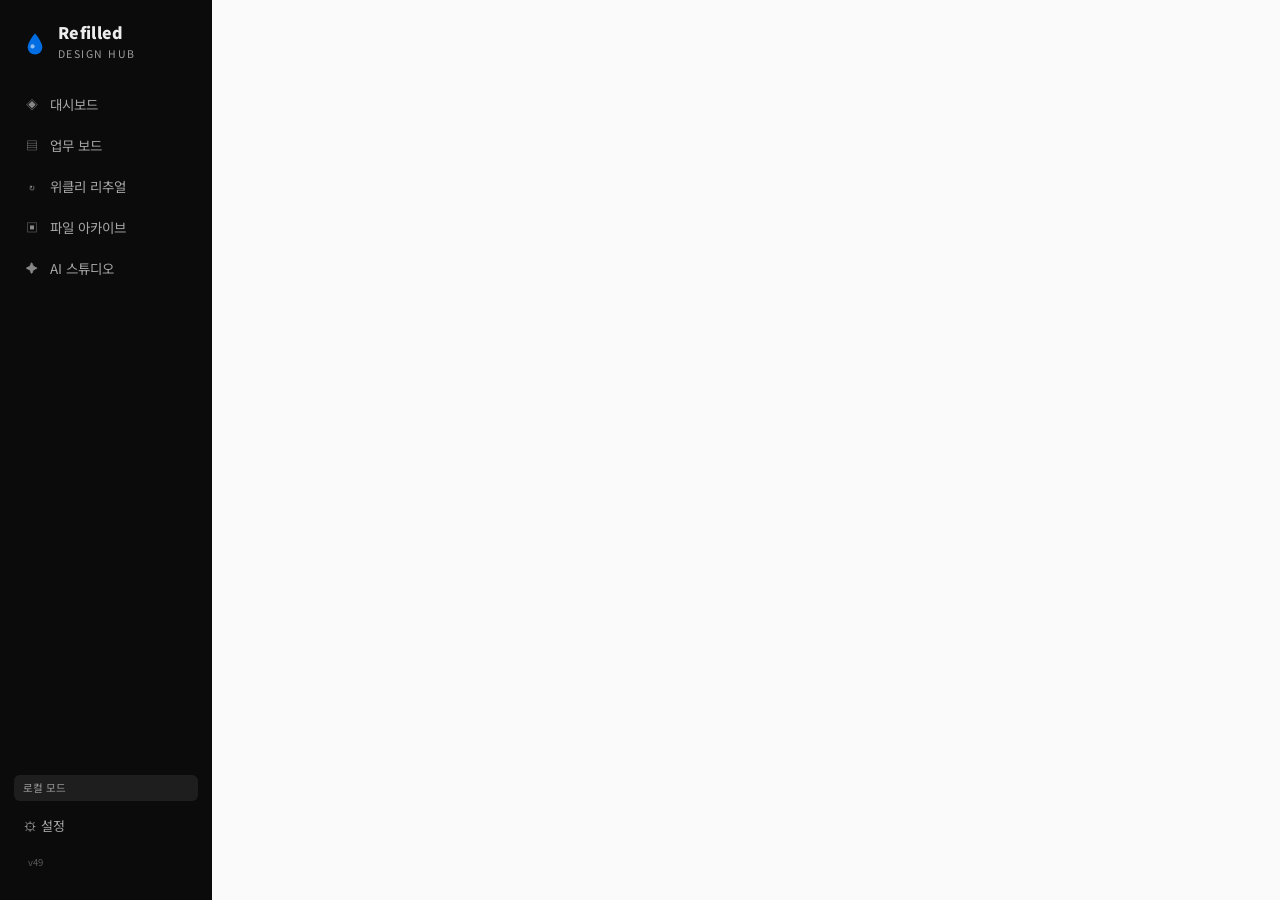
==== index.html @ 870365ca "Add files via upload" ====
<!DOCTYPE html>
<html lang="ko">
<head>
<meta charset="UTF-8">
<meta name="viewport" content="width=device-width, initial-scale=1.0">
<title>Refilled Design Hub</title>
<link rel="preconnect" href="https://fonts.googleapis.com">
<link rel="preconnect" href="https://fonts.gstatic.com" crossorigin>
<link href="https://fonts.googleapis.com/css2?family=Noto+Sans+KR:wght@400;500;700;900&display=swap" rel="stylesheet">
<link rel="stylesheet" href="css/style.css">
<link rel="icon" href="data:image/svg+xml,<svg xmlns='http://www.w3.org/2000/svg' viewBox='0 0 32 32'><path d='M16 3C16 3 7 13 7 20a9 9 0 0 0 18 0C25 13 16 3 16 3Z' fill='%23006DE2'/></svg>">
</head>
<body>
<div id="app">
  <aside id="sidebar">
    <div class="brand">
      <svg viewBox="0 0 32 32" width="26" height="26"><path d="M16 3C16 3 7 13 7 20a9 9 0 0 0 18 0C25 13 16 3 16 3Z" fill="var(--accent)"/><circle cx="13" cy="19" r="2.6" fill="#fff" opacity=".55"/></svg>
      <div>
        <strong>Refilled</strong>
        <span>Design Hub</span>
      </div>
    </div>
    <nav id="nav">
      <a href="#/dashboard" data-route="dashboard"><span class="nv-ic">◈</span>대시보드</a>
      <a href="#/tasks" data-route="tasks"><span class="nv-ic">▤</span>업무 보드</a>
      <a href="#/rituals" data-route="rituals"><span class="nv-ic">↻</span>위클리 리추얼</a>
      <a href="#/archive" data-route="archive"><span class="nv-ic">▣</span>파일 아카이브</a>
      <a href="#/studio" data-route="studio"><span class="nv-ic">✦</span>AI 스튜디오</a>
    </nav>
    <div class="sidebar-foot">
      <div id="auth-box" class="auth-box" hidden></div>
      <div id="sync-badge" class="sync-badge">로컬 모드</div>
      <a href="#/settings" data-route="settings" class="settings-link">⚙ 설정</a>
      <div class="app-ver">v49</div>
    </div>
  </aside>
  <main id="main"></main>
</div>
<div id="modal-root" hidden>
  <div class="modal-backdrop" data-close></div>
  <div class="modal" role="dialog" aria-modal="true"><div id="modal-body"></div></div>
</div>
<div id="toast-root"></div>
<script type="module" src="js/app.js"></script>
</body>
</html>
---- css/style.css ----
/* ─── Refilled Design Hub · tokens ─────────────────────────── */
:root{
  --paper:#FAFAFA; --card:#FFFFFF; --ink:#111111; --muted:#767676;
  --line:#E6E6E6; --line-soft:#F0F0F0;
  --accent:#006DE2; --accent-ink:#0052AB; --accent-soft:#E5F0FC; --mist:#9E9E9E;
  --amber:#B7791F; --amber-soft:#F6EDDC; --red:#B3402E; --red-soft:#F6E5E1;
  --blue:#3A6EA5; --blue-soft:#E6EDF5;
  --sans:'Noto Sans KR',-apple-system,sans-serif;
  --serif:var(--sans); /* 통일: 구 serif 자리는 굵기로 위계 표현 */
  --mono:var(--sans);  /* 통일: 구 mono 자리는 크기·자간·고정폭 숫자로 표현 */
  --r:10px; --shadow:0 1px 2px rgba(0,0,0,.05),0 4px 16px rgba(0,0,0,.05);
}
*{box-sizing:border-box;margin:0;padding:0}
html,body{height:100%}
body{font-family:var(--sans);background:var(--paper);color:var(--ink);font-size:14px;line-height:1.55;-webkit-font-smoothing:antialiased}
button{font-family:inherit;cursor:pointer}
input,select,textarea{font-family:inherit;font-size:13.5px;color:var(--ink)}
a{color:inherit;text-decoration:none}
:focus-visible{outline:2px solid var(--accent);outline-offset:2px;border-radius:4px}
@media (prefers-reduced-motion:reduce){*,*::before,*::after{animation:none!important;transition:none!important}}

/* ─── shell ─── */
#app{display:grid;grid-template-columns:212px 1fr;min-height:100vh}
#sidebar{background:#0B0B0B;color:#EDEDED;display:flex;flex-direction:column;position:sticky;top:0;height:100vh;padding:20px 14px}
.brand{display:flex;gap:10px;align-items:center;padding:4px 8px 22px}
.brand strong{font-family:var(--serif);font-weight:900;font-size:16px;letter-spacing:.02em;display:block;line-height:1.1}
.brand span{font-size:10.5px;color:var(--mist);letter-spacing:.14em;text-transform:uppercase}
#nav{display:flex;flex-direction:column;gap:2px}
#nav a{display:flex;align-items:center;gap:10px;padding:9px 10px;border-radius:8px;color:#A6A6A6;font-size:13.5px;transition:background .15s,color .15s}
#nav a:hover{background:rgba(255,255,255,.06);color:#fff}
#nav a.active{background:var(--accent);color:#fff}
.nv-ic{width:16px;text-align:center;opacity:.8;font-size:12px}
.sidebar-foot{margin-top:auto;display:flex;flex-direction:column;gap:8px}
.sync-badge{font-family:var(--mono);font-size:10.5px;padding:5px 9px;border-radius:6px;background:rgba(255,255,255,.08);color:var(--mist)}
.sync-badge.on{background:rgba(0,109,226,.35);color:#AFD3F9}
.sync-badge.err{background:rgba(179,64,46,.35);color:#F0C4B8}
.settings-link{font-size:13px;color:#A6A6A6;padding:7px 10px;border-radius:8px}
.settings-link:hover{background:rgba(255,255,255,.06);color:#fff}
.settings-link.active{background:var(--accent);color:#fff}
#main{padding:30px 36px 60px;max-width:1280px;width:100%}

/* ─── common ─── */
.page-head{margin-bottom:22px}
.page-head h1{font-family:var(--serif);font-size:24px;font-weight:900;letter-spacing:-.01em}
.page-head p{color:var(--muted);margin-top:3px;font-size:13px}
.eyebrow{font-family:var(--mono);font-size:10.5px;letter-spacing:.14em;text-transform:uppercase;color:var(--accent);display:block;margin-bottom:6px}
.card{background:var(--card);border:1px solid var(--line);border-radius:var(--r);box-shadow:var(--shadow)}
.card-h{display:flex;align-items:center;justify-content:space-between;padding:13px 16px;border-bottom:1px solid var(--line-soft)}
.card-h h3{font-size:13.5px;font-weight:650}
.card-h .sub{font-size:11.5px;color:var(--muted);font-weight:400}
.card-b{padding:14px 16px}
.btn{display:inline-flex;align-items:center;gap:6px;border:1px solid var(--line);background:#fff;color:var(--ink);font-size:12.5px;font-weight:550;padding:7px 13px;border-radius:8px;transition:all .15s}
.btn:hover{border-color:var(--accent);color:var(--accent)}
.btn.primary{background:var(--accent);border-color:var(--accent);color:#fff}
.btn.primary:hover{background:var(--accent-ink);color:#fff}
.btn.danger:hover{border-color:var(--red);color:var(--red)}
.btn.sm{padding:4px 9px;font-size:11.5px;border-radius:6px}
.btn:disabled{opacity:.5;cursor:default}
.field{display:flex;flex-direction:column;gap:5px;margin-bottom:12px}
.field label{font-size:11.5px;font-weight:600;color:var(--muted);letter-spacing:.02em}
.field input,.field select,.field textarea{border:1px solid var(--line);border-radius:8px;padding:8px 10px;background:#fff}
.field textarea{resize:vertical;min-height:70px;line-height:1.5}
.field input:focus,.field select:focus,.field textarea:focus{border-color:var(--accent);outline:none}
.frow{display:grid;grid-template-columns:1fr 1fr;gap:12px}
.frow3{display:grid;grid-template-columns:1fr 1fr 1fr;gap:12px}
.tag{display:inline-block;font-size:10.5px;font-weight:600;padding:2px 8px;border-radius:20px;background:var(--accent-soft);color:var(--accent-ink)}
.tag.amber{background:var(--amber-soft);color:var(--amber)}
.tag.red{background:var(--red-soft);color:var(--red)}
.tag.blue{background:var(--blue-soft);color:var(--blue)}
.tag.gray{background:#F0F0F0;color:var(--muted)}
.empty{color:var(--muted);font-size:12.5px;padding:18px 6px;text-align:center}
.mono{font-family:var(--mono);font-size:11px}
.muted{color:var(--muted)}
.grid2{display:grid;grid-template-columns:1fr 1fr;gap:16px}
.mt{margin-top:16px}

/* ─── dashboard ─── */
.dash-hero{display:flex;justify-content:space-between;align-items:flex-end;gap:20px;padding:22px 26px;border-radius:14px;background:linear-gradient(115deg,#0B0B0B 0%,#1C1C1C 62%,#0B3E71 100%);color:#F2F2F2;margin-bottom:20px;position:relative;overflow:hidden}
.dash-hero::after{content:'';position:absolute;right:-40px;top:-70px;width:260px;height:260px;border-radius:42% 58% 55% 45%/55% 42% 58% 45%;background:rgba(255,255,255,.05)}
.dash-hero .d-date{font-family:var(--serif);font-size:26px;font-weight:700;line-height:1.2}
.dash-hero .d-sub{color:var(--mist);font-size:12.5px;margin-top:4px}
.d-stats{display:flex;gap:26px;position:relative;z-index:1}
.d-stat{text-align:right}
.d-stat b{font-family:var(--serif);font-size:24px;font-weight:900;display:block;line-height:1}
.d-stat span{font-size:11px;color:var(--mist)}
.d-stat.warn b{color:#F0C48A}
.dash-cols{display:grid;grid-template-columns:1fr 1fr 1.1fr;gap:16px;margin-bottom:20px}
.tk-row{display:flex;gap:9px;padding:9px 0;border-bottom:1px solid var(--line-soft);align-items:flex-start}
.tk-row:last-child{border-bottom:none}
.tk-dot{width:9px;height:11px;border-radius:45% 55% 55% 45%/38% 38% 62% 62%;margin-top:5px;flex-shrink:0;background:var(--mist)}
.tk-dot.doing{background:var(--accent)}
.tk-dot.confirm{background:var(--amber)}
.tk-dot.req{background:var(--blue)}
.tk-dot.done{background:#D4D4D4}
.tk-main{flex:1;min-width:0}
.tk-title{font-size:13px;font-weight:550;line-height:1.35}
.tk-meta{font-size:11px;color:var(--muted);margin-top:1px;display:flex;gap:7px;flex-wrap:wrap}
.sched-day{padding:8px 0;border-bottom:1px solid var(--line-soft)}
.sched-day:last-child{border-bottom:none}
.sched-day .sd-label{font-family:var(--mono);font-size:10.5px;color:var(--accent);letter-spacing:.06em;margin-bottom:4px}
.gantt{overflow-x:auto}
.g-row{display:grid;grid-template-columns:150px 1fr;gap:10px;align-items:center;padding:7px 0;border-bottom:1px solid var(--line-soft)}
.g-row:last-child{border-bottom:none}
.g-name{font-size:12.5px;font-weight:550;white-space:nowrap;overflow:hidden;text-overflow:ellipsis}
.g-name span{display:block;font-size:10.5px;color:var(--muted);font-weight:400}
.g-track{position:relative;height:22px;background:var(--line-soft);border-radius:6px}
.g-bar{position:absolute;top:3px;bottom:3px;border-radius:5px;background:var(--accent);opacity:.85;min-width:6px}
.g-today{position:absolute;top:-4px;bottom:-4px;width:2px;background:var(--amber);z-index:2}
.g-scale{display:grid;grid-template-columns:150px 1fr;gap:10px;margin-bottom:4px}
.g-scale-track{position:relative;height:16px;font-family:var(--mono);font-size:9.5px;color:var(--muted)}
.g-scale-track span{position:absolute;transform:translateX(-50%)}
.assign-grid{display:grid;grid-template-columns:repeat(auto-fit,minmax(200px,1fr));gap:12px}
.assign-col{background:var(--card);border:1px solid var(--line);border-radius:var(--r);padding:12px 14px}
.assign-col h4{font-size:12.5px;display:flex;justify-content:space-between;align-items:center;padding-bottom:8px;border-bottom:1px solid var(--line-soft);margin-bottom:4px}
.assign-col h4 .cnt{font-family:var(--mono);font-size:10.5px;color:var(--muted);font-weight:400}

/* ─── kanban ─── */
.board-bar{display:flex;gap:10px;align-items:center;margin-bottom:16px;flex-wrap:wrap}
.board-bar select{border:1px solid var(--line);border-radius:8px;padding:6px 9px;background:#fff;font-size:12.5px}
.kanban{display:grid;grid-template-columns:repeat(5,1fr);gap:12px;align-items:start}
.kb-col{background:#F0F0F0;border-radius:12px;padding:10px}
.kb-col-h{display:flex;justify-content:space-between;align-items:center;padding:2px 6px 10px;font-size:12px;font-weight:650}
.kb-col-h .cnt{font-family:var(--mono);font-size:10.5px;color:var(--muted);font-weight:400}
.kb-card{background:#fff;border:1px solid var(--line);border-radius:9px;padding:10px 11px;margin-bottom:8px;cursor:pointer;transition:box-shadow .15s,transform .15s}
.kb-card:hover{box-shadow:var(--shadow);transform:translateY(-1px)}
.kb-card .t{font-size:12.5px;font-weight:550;line-height:1.35}
.kb-card .m{display:flex;gap:6px;flex-wrap:wrap;margin-top:7px;align-items:center}
.kb-card .due{font-family:var(--mono);font-size:10px;color:var(--muted)}
.kb-card .due.over{color:var(--red);font-weight:600}
.kb-card .mv{display:flex;gap:4px;margin-top:8px}
.kb-card .mv button{border:1px solid var(--line);background:#fff;border-radius:5px;font-size:10px;padding:2px 6px;color:var(--muted)}
.kb-card .mv button:hover{border-color:var(--accent);color:var(--accent)}

/* ─── rituals ─── */
.tabs{display:flex;gap:4px;border-bottom:1px solid var(--line);margin-bottom:18px}
.tabs button{border:none;background:none;padding:9px 14px;font-size:13px;font-weight:550;color:var(--muted);border-bottom:2px solid transparent;margin-bottom:-1px}
.tabs button.active{color:var(--accent-ink);border-bottom-color:var(--accent)}
.doc-list{display:flex;flex-direction:column;gap:8px}
.doc-item{display:flex;justify-content:space-between;align-items:center;background:#fff;border:1px solid var(--line);border-radius:9px;padding:11px 14px;cursor:pointer;transition:border-color .15s}
.doc-item:hover{border-color:var(--accent)}
.doc-item .dt{font-size:13px;font-weight:550}
.doc-item .dm{font-size:11px;color:var(--muted);margin-top:1px}
.goal-row{display:flex;gap:10px;align-items:flex-start;padding:9px 0;border-bottom:1px solid var(--line-soft)}
.goal-row:last-child{border:none}
.goal-row input[type=checkbox]{margin-top:3px;accent-color:var(--accent);width:15px;height:15px}
.goal-row .gt{font-size:13px;flex:1}
.goal-row .gt.done{text-decoration:line-through;color:var(--muted)}
.progress{height:7px;background:var(--line-soft);border-radius:20px;overflow:hidden}
.progress i{display:block;height:100%;background:var(--accent);border-radius:20px;transition:width .3s}

/* ─── archive ─── */
.arc-table{width:100%;border-collapse:collapse}
.arc-table th{text-align:left;font-size:10.5px;font-family:var(--mono);letter-spacing:.08em;text-transform:uppercase;color:var(--muted);padding:8px 10px;border-bottom:1px solid var(--line);font-weight:500}
.arc-table td{padding:10px;border-bottom:1px solid var(--line-soft);font-size:12.5px;vertical-align:top}
.arc-table tr:hover td{background:#FAFAFA}
.arc-table a.flink{color:var(--accent);font-weight:550;word-break:break-all}
.arc-table a.flink:hover{text-decoration:underline}

/* ─── studio ─── */
.chips{display:flex;gap:6px;flex-wrap:wrap}
.chip{border:1px solid var(--line);background:#fff;border-radius:20px;padding:4px 11px;font-size:11.5px;color:var(--muted)}
.chip.on{background:var(--accent);border-color:var(--accent);color:#fff}
.output-box{background:#111111;color:#E5E5E5;border-radius:10px;padding:16px 18px;font-family:var(--mono);font-size:12px;line-height:1.7;white-space:pre-wrap;word-break:break-word;position:relative;min-height:60px}
.output-box .copy-btn{position:absolute;top:10px;right:10px;background:rgba(255,255,255,.1);border:none;color:#CFCFCF;border-radius:6px;padding:4px 10px;font-size:10.5px}
.output-box .copy-btn:hover{background:rgba(255,255,255,.2)}
.mail-out{background:#fff;border:1px solid var(--line);border-radius:10px;padding:18px 20px;font-size:13px;line-height:1.7;white-space:pre-wrap;position:relative}
.ai-note{font-size:11px;color:var(--muted);background:var(--accent-soft);border-radius:8px;padding:8px 12px;margin-top:10px}
.spin{display:inline-block;width:13px;height:13px;border:2px solid rgba(255,255,255,.35);border-top-color:#fff;border-radius:50%;animation:sp .7s linear infinite;vertical-align:-2px}
.btn:not(.primary) .spin{border-color:var(--line);border-top-color:var(--accent)}
@keyframes sp{to{transform:rotate(360deg)}}
.trend-item{border:1px solid var(--line);border-radius:10px;background:#fff;padding:14px 16px;margin-bottom:10px}
.trend-item h4{font-size:13.5px;margin-bottom:4px}
.trend-body{font-size:12.5px;line-height:1.65;white-space:pre-wrap;color:#333333}

/* ─── finder ─── */
.find-hit{display:flex;justify-content:space-between;gap:10px;padding:9px 12px;border-bottom:1px solid var(--line-soft);align-items:center}
.find-hit:last-child{border:none}
.find-hit .fp{font-family:var(--mono);font-size:11.5px;word-break:break-all}
.find-hit .fp b{color:var(--accent);font-weight:600}
.find-hit .fm{font-size:10.5px;color:var(--muted);white-space:nowrap}
.search-big{display:flex;gap:8px}
.search-big input{flex:1;border:1px solid var(--line);border-radius:10px;padding:11px 14px;font-size:14px}
.search-big input:focus{border-color:var(--accent);outline:none}

/* ─── modal / toast ─── */
#modal-root{position:fixed;inset:0;z-index:50;display:flex;align-items:center;justify-content:center}
#modal-root[hidden]{display:none}
.modal-backdrop{position:absolute;inset:0;background:rgba(15,24,20,.45)}
.modal{position:relative;background:#fff;border-radius:14px;box-shadow:0 20px 60px rgba(0,0,0,.25);width:min(560px,92vw);max-height:86vh;overflow-y:auto;padding:24px 26px;animation:pop .18s ease}
@keyframes pop{from{transform:translateY(8px);opacity:0}to{transform:none;opacity:1}}
.modal h2{font-family:var(--serif);font-size:18px;font-weight:700;margin-bottom:16px}
#toast-root{position:fixed;bottom:22px;left:50%;transform:translateX(-50%);z-index:60;display:flex;flex-direction:column;gap:8px}
.toast{background:var(--ink);color:#fff;padding:10px 18px;border-radius:10px;font-size:12.5px;box-shadow:var(--shadow);animation:pop .2s ease}
.toast.err{background:var(--red)}

@media(max-width:1080px){
  .kanban{grid-template-columns:repeat(2,1fr)}
  .dash-cols{grid-template-columns:1fr}
  .grid2,.frow,.frow3{grid-template-columns:1fr}
}
@media(max-width:760px){
  #app{grid-template-columns:1fr}
  #sidebar{position:static;height:auto;flex-direction:row;align-items:center;gap:8px;overflow-x:auto;padding:12px}
  #nav{flex-direction:row}
  .brand{padding:0 8px}
  .brand span{display:none}
  .sidebar-foot{margin:0;flex-direction:row}
  #main{padding:20px 16px 60px}
  .dash-hero{flex-direction:column;align-items:flex-start}
}

/* Noto Sans 통일 보정: 구 mono 요소는 고정폭 숫자·자간으로 위계 표현 */
.mono,.sync-badge,.eyebrow,.kb-card .due,.sched-day .sd-label,.g-scale-track,.arc-table th,.assign-col h4 .cnt,.kb-col-h .cnt{font-variant-numeric:tabular-nums}
.eyebrow{font-weight:700}
.mono{font-weight:500}
.arc-table th{font-weight:700}

/* ── 업무 보드 개편: 구분 칩 / 담당자 복수 선택 / 완료 아카이브 / 첨부 ── */
.kanban.k3{grid-template-columns:repeat(3,1fr)}
.kind-chips{display:flex;gap:4px}
.kb-card .pri{margin-right:4px;font-size:11px;color:var(--red);font-weight:700}
.chk-group{display:flex;flex-wrap:wrap;gap:6px}
.chk{display:inline-flex;align-items:center;gap:6px;border:1px solid var(--line);border-radius:20px;padding:5px 12px 5px 9px;font-size:12.5px;cursor:pointer;user-select:none;background:#fff}
.chk:has(input:checked){background:var(--accent);border-color:var(--accent);color:#fff}
.chk input{accent-color:#fff;margin:0}
.done-sec{margin-top:22px;border:1px solid var(--line);border-radius:12px;background:#fff}
.done-sec summary{cursor:pointer;padding:13px 16px;font-size:13.5px;font-weight:700;display:flex;align-items:center;gap:10px;list-style:none}
.done-sec summary::-webkit-details-marker{display:none}
.done-sec summary::before{content:'▸';color:var(--muted);transition:transform .15s}
.done-sec[open] summary::before{transform:rotate(90deg)}
.done-sec summary .cnt{font-size:11px;color:var(--muted);font-weight:500;font-variant-numeric:tabular-nums}
.done-sec summary .hint{margin-left:auto;font-size:11px;color:var(--muted);font-weight:400}
.done-bar{display:flex;gap:8px;padding:0 16px 12px}
.done-bar input,.done-bar select{border:1px solid var(--line);border-radius:8px;padding:7px 10px;font-size:12.5px;background:#fff}
.done-bar input{flex:1}
.done-table{margin:0 16px 16px;width:calc(100% - 32px)}
.done-table tbody tr{cursor:pointer}
.att-item{display:flex;justify-content:space-between;align-items:center;border:1px solid var(--line);border-radius:8px;padding:6px 10px;margin-bottom:5px;font-size:12.5px;background:#fff}
.att-item a{color:var(--accent);word-break:break-all}
.att-item a:hover{text-decoration:underline}
.att-del{border:none;background:none;color:var(--muted);font-size:12px;padding:2px 4px}
.att-del:hover{color:var(--red)}
@media (max-width:1080px){.kanban.k3{grid-template-columns:1fr}}

/* ── 서브탭 & 프로젝트 타임라인 ── */
.subtabs{display:flex;gap:2px;border-bottom:1px solid var(--line);margin-bottom:16px}
.subtabs a{padding:8px 14px;font-size:13px;color:var(--muted);border-bottom:2px solid transparent;margin-bottom:-1px;font-weight:500}
.subtabs a:hover{color:var(--ink)}
.subtabs a.on{color:var(--ink);border-bottom-color:var(--ink);font-weight:700}
.tl-scale{grid-template-columns:240px 1fr}
.tl-proj{border-bottom:1px solid var(--line-soft);padding:2px 0}
.tl-proj:last-child{border-bottom:none}
.tl-prow,.tl-task{display:grid;grid-template-columns:240px 1fr;gap:10px;align-items:center;padding:6px 0}
.tl-pname,.tl-tname{display:flex;align-items:center;gap:7px;min-width:0;font-size:12.5px}
.tl-pname{display:grid;grid-template-columns:auto 1fr auto;column-gap:7px;align-items:center}
.tl-pname .pn{grid-column:2;grid-row:1}
.tl-pname .pm{grid-column:2;grid-row:2;white-space:nowrap;overflow:hidden;text-overflow:ellipsis}
.tl-pname .tl-x{grid-column:3;grid-row:1/3}
.tl-pname .pn{font-weight:700;white-space:nowrap;overflow:hidden;text-overflow:ellipsis}
.tl-pname .pm{font-size:10.5px;color:var(--muted);white-space:nowrap;font-variant-numeric:tabular-nums}
.tl-toggle{border:none;background:none;color:var(--muted);font-size:12px;padding:2px;transition:transform .15s;flex-shrink:0}
.tl-toggle.open{transform:rotate(90deg)}
.tl-x{border:none;background:none;color:transparent;font-size:11px;padding:2px 4px;margin-left:auto;flex-shrink:0}
.tl-prow:hover .tl-x,.tl-task:hover .tl-x{color:var(--muted)}
.tl-x:hover{color:var(--red)!important}
.tl-task .tl-tname{padding-left:24px}
.tl-tname .tt{white-space:nowrap;overflow:hidden;text-overflow:ellipsis;cursor:pointer}
.tl-tname .tt:hover{text-decoration:underline}
.tl-tname .ta{font-size:10.5px;color:var(--muted);white-space:nowrap}
.tl-tname .tk-dot{margin-top:0}
.tl-ptrack{overflow:hidden}
.tl-ptrack .g-today{top:0;bottom:0}
.tl-ttrack{height:18px;background:none;overflow:hidden}
.tl-ttrack .g-today{top:0;bottom:0}
.tl-nodue{font-size:10px;color:var(--muted);line-height:18px;padding-left:4px}
.tl-bar{cursor:grab;opacity:.9}
.tl-bar.dragging,.g-due.dragging{opacity:1;box-shadow:0 2px 8px rgba(0,0,0,.25);cursor:grabbing}
.g-h{position:absolute;top:0;bottom:0;width:9px;cursor:ew-resize;z-index:2}
.g-hl{left:0;border-radius:5px 0 0 5px}
.g-hr{right:0;border-radius:0 5px 5px 0}
.tl-bar:hover .g-h{background:rgba(255,255,255,.35)}
.g-due{position:absolute;top:2px;width:14px;height:14px;border-radius:4px;background:var(--accent);cursor:grab;z-index:2;touch-action:none}
/* ── v30 타임라인 가독성 ── */
.g-wknd{position:absolute;top:0;bottom:0;background:rgba(125,125,125,.08);z-index:0;pointer-events:none}
.g-month{position:absolute;top:-3px;bottom:-3px;width:1px;background:var(--line);z-index:1;pointer-events:none}
.g-past{position:absolute;left:0;top:0;bottom:0;background:rgba(125,125,125,.09);z-index:0;pointer-events:none;border-radius:6px 0 0 6px}
.g-today-lb{background:var(--amber);color:#1c1917;font-weight:700;font-size:9px;padding:1px 5px;border-radius:99px;transform:translateX(-50%);z-index:3}
.tl-dd{font-family:var(--mono);font-size:9.5px;font-weight:700;padding:0 5px;border-radius:99px;background:var(--line-soft);color:var(--ink)}
.tl-dd.warn{background:rgba(183,121,31,.18);color:var(--amber)}
.tl-dd.over{background:rgba(192,57,43,.16);color:var(--red)}
.tl-bar.clip-l{border-top-left-radius:0;border-bottom-left-radius:0}
.tl-bar.clip-r{border-top-right-radius:0;border-bottom-right-radius:0}
.tl-bar.clip-l::before{content:'';position:absolute;left:0;top:0;bottom:0;width:7px;background:linear-gradient(90deg,rgba(255,255,255,.5),transparent);pointer-events:none}
.tl-bar.clip-r::after{content:'';position:absolute;right:0;top:0;bottom:0;width:7px;background:linear-gradient(270deg,rgba(255,255,255,.5),transparent);pointer-events:none}
.tl-bar,.g-due{z-index:1}
/* ── v31 일 단위 그리드 타임라인 ── */
.t2-scroll{overflow-x:auto;overflow-y:hidden;-webkit-overflow-scrolling:touch}
.t2-inner{position:relative}
.t2-row{display:flex;align-items:stretch}
.t2-lab{width:264px;min-width:264px;position:sticky;left:0;z-index:5;background:var(--card);border-right:1px solid var(--line);border-bottom:1px solid var(--line-soft);padding:9px 8px 9px 10px;display:flex;align-items:flex-start;gap:6px;box-shadow:6px 0 10px -8px rgba(0,0,0,.15)}
.t2-lab-main{min-width:0;flex:1;display:flex;flex-direction:column;gap:3px}
.pn2{font-weight:700;font-size:12.5px;line-height:1.32;display:-webkit-box;-webkit-line-clamp:2;-webkit-box-orient:vertical;overflow:hidden;word-break:keep-all}
.t2-meta{font-size:10.5px;color:var(--muted);font-variant-numeric:tabular-nums;line-height:1.45;word-break:keep-all}
.t2-lab .tt{font-size:12px;line-height:1.32;cursor:pointer;display:-webkit-box;-webkit-line-clamp:2;-webkit-box-orient:vertical;overflow:hidden;word-break:keep-all}
.t2-lab .tt:hover{text-decoration:underline}
.t2-lab .tk-dot{margin-top:3px;flex-shrink:0}
.t2-lab .tl-toggle{margin-top:1px}
.t2-canvas{position:relative;height:58px;flex:none;border-bottom:1px solid var(--line-soft);background-repeat:repeat}
.t2-taskrow .t2-canvas,.t2-addrow .t2-canvas{height:42px}
.t2-taskrow .t2-lab{padding-left:26px;background:var(--paper)}
.t2-addrow .t2-lab{background:var(--paper);align-items:center}
.t2-canvas .tl-bar{position:absolute;top:50%;transform:translateY(-50%);height:22px;border-radius:6px}
.t2-canvas .g-due{position:absolute;top:50%;transform:translateY(-50%)}
.t2-canvas .g-due-lb{position:absolute;top:50%;transform:translateY(-50%);font-size:9.5px;color:var(--muted);font-variant-numeric:tabular-nums;white-space:nowrap}
.t2-canvas .tl-nodue{position:absolute;left:10px;top:50%;transform:translateY(-50%)}
.t2-barlb{position:sticky;left:274px;align-self:center;font-size:10px;font-weight:700;color:#fff;white-space:nowrap;pointer-events:none;text-shadow:0 1px 2px rgba(0,0,0,.3);font-variant-numeric:tabular-nums;padding:0 9px}
.t2-canvas .tl-bar{display:flex;align-items:center}
.t2-head .t2-canvas{height:54px;border-bottom:1px solid var(--line);background:var(--card)}
.t2-head .t2-lab{z-index:7;box-shadow:none}
.t2-m{position:absolute;top:5px;height:17px;line-height:17px;font-size:10.5px;font-weight:800;color:var(--ink);padding-left:9px;border-left:1px solid var(--line);letter-spacing:.02em}
.t2-days{position:absolute;top:26px;left:0;height:26px}
.t2-d{position:absolute;top:1px;height:23px;display:flex;align-items:center;justify-content:center;font-size:10.5px;color:var(--muted);font-variant-numeric:tabular-nums}
.t2-d.sat{color:var(--blue)}
.t2-d.sun{color:var(--red)}
.t2-d.today{background:var(--amber);color:#fff;border-radius:6px;font-weight:800;font-size:9px}
.t2-todaycol{position:absolute;top:0;bottom:0;background:rgba(183,121,31,.09);pointer-events:none;z-index:0}
.t2-todayline{position:absolute;top:0;bottom:0;width:2px;background:var(--amber);pointer-events:none;z-index:1}
.t2-mline{position:absolute;top:0;bottom:0;width:1px;background:var(--line);pointer-events:none;z-index:0}
@media (max-width:640px){.t2-lab{width:190px;min-width:190px}.t2-barlb{left:200px}}
/* ── 전체 일정 조정 팝업 ── */
.pn2-click{cursor:pointer}
.pn2-click:hover{text-decoration:underline;color:var(--accent)}
.pf-shift{display:flex;align-items:center;gap:6px}
.pf-shift-sum{font-family:var(--mono);font-size:12px;font-weight:800;min-width:52px;text-align:center;color:var(--muted);font-variant-numeric:tabular-nums}
.pf-shift-sum.on{color:var(--amber)}
.pf-bar{position:absolute;top:8px;height:20px;border-radius:6px;cursor:grab;touch-action:none;opacity:.9}
.pf-bar:active{cursor:grabbing}
.pf-today{position:absolute;top:-4px;bottom:-4px;width:2px;background:var(--amber);z-index:1;pointer-events:none}
.pf-item{display:flex;align-items:center;gap:8px;padding:5px 2px;border-bottom:1px solid var(--line-soft)}
.pf-item:last-child{border-bottom:none}
.pf-it-title{flex:1;min-width:0;font-size:12px;line-height:1.3;display:-webkit-box;-webkit-line-clamp:2;-webkit-box-orient:vertical;overflow:hidden;word-break:keep-all}
.pf-it-dd{font-family:var(--mono);font-size:10px;color:var(--muted);font-variant-numeric:tabular-nums;flex-shrink:0}
.pf-item .pf-it-due{width:140px;flex-shrink:0}
/* ── 가중목 (4DX 위그 세션) ── */
.wig-banner{background:linear-gradient(135deg,rgba(183,121,31,.10),rgba(183,121,31,.04));border:1px solid rgba(183,121,31,.28);border-radius:12px;padding:14px 16px;margin-bottom:16px}
.wig-goal{font-size:13.5px;line-height:1.5;margin-bottom:8px}
.wig-lags{display:flex;flex-direction:column;gap:3px;font-size:11.5px;color:var(--muted)}
.wig-sec{margin-bottom:16px}
.wig-cmt{display:flex;gap:10px;align-items:flex-start;padding:9px 2px;border-bottom:1px solid var(--line-soft)}
.wig-cmt:last-child{border-bottom:none}
.wig-cmt input[type=checkbox]{width:17px;height:17px;margin-top:2px;flex-shrink:0;accent-color:var(--green,#0F7B5F)}
.wig-cmt-b{flex:1;min-width:0}
.wig-cmt-t{font-size:12.5px;line-height:1.45;word-break:keep-all}
.wig-cmt.ok .wig-cmt-t{color:var(--muted);text-decoration:line-through}
.wig-cmt-c{font-size:11px;color:var(--muted);margin-top:2px}
.wig-reason{margin-top:6px;width:100%;max-width:420px;font-size:11.5px;padding:5px 8px;border:1px solid var(--line);border-radius:7px}
.wig-lead{display:flex;align-items:center;gap:14px;padding:9px 2px;border-bottom:1px solid var(--line-soft);flex-wrap:wrap}
.wig-lead:last-of-type{border-bottom:none}
.wig-lead-l{flex:1;min-width:180px;display:flex;flex-direction:column;gap:2px;font-size:12.5px}
.wig-lead-l .muted{font-size:10.5px}
.wig-step{display:flex;align-items:center;gap:7px}
.wig-step b{min-width:20px;text-align:center;font-variant-numeric:tabular-nums}
.wig-lead-r{display:flex;align-items:center;gap:8px;font-size:11.5px;font-variant-numeric:tabular-nums}
.wig-lag{display:grid;grid-template-columns:1fr 96px 96px 150px;gap:8px;align-items:center;padding:7px 2px;border-bottom:1px solid var(--line-soft);font-size:12px}
.wig-lag:last-of-type{border-bottom:none}
.wig-lag-l{word-break:keep-all;line-height:1.4}
.wig-lag-in,.wig-lag-note{font-size:11.5px;padding:6px 8px;border:1px solid var(--line);border-radius:7px;font-variant-numeric:tabular-nums}
.wig-new{display:grid;grid-template-columns:88px 1.5fr 1.2fr 150px 32px;gap:6px;margin-bottom:7px;align-items:center}
.wig-new input,.wig-new select{font-size:11.5px;padding:7px 8px;border:1px solid var(--line);border-radius:7px}
@media (max-width:760px){.wig-lag{grid-template-columns:1fr 1fr}.wig-lag-l{grid-column:1/-1}.wig-lag-note{grid-column:1/-1}.wig-new{grid-template-columns:1fr 1fr;row-gap:6px}}
.g-due:hover{transform:scale(1.15)}
.tl-bar{touch-action:none}
.tl-addrow .tl-tname{padding-left:24px;gap:10px}
@media (max-width:760px){.tl-prow,.tl-task,.tl-scale{grid-template-columns:150px 1fr}}

/* ── 타임라인 정확한 일자 표기 + 템플릿 모달 ── */
.tl-tname .td{font-weight:700;color:var(--ink);font-variant-numeric:tabular-nums;margin-right:2px}
.tl-tname .td.over{color:var(--red)}
.g-due-lb{position:absolute;top:2px;font-size:9.5px;color:var(--muted);line-height:14px;white-space:nowrap;font-variant-numeric:tabular-nums;pointer-events:none}
.tl-ptrack,.tl-ttrack{background-image:repeating-linear-gradient(to right,transparent,transparent calc(100%/6 - 1px),var(--line) calc(100%/6 - 1px),var(--line) calc(100%/6))}
.tl-ptrack{background-color:var(--line-soft)}
.tpl-step{display:flex;align-items:center;gap:8px;border:1px solid var(--line);border-radius:8px;padding:7px 11px;margin-bottom:5px;font-size:12.5px;cursor:pointer;background:#fff}
.tpl-step:has(input:checked){border-color:var(--accent);background:var(--accent-soft)}
.tpl-step input{accent-color:var(--accent);margin:0}
.tpl-step span{flex:1}
.tpl-step b{font-size:10.5px;color:var(--muted);font-weight:600;font-variant-numeric:tabular-nums}
#np-dur{width:80px}

/* ── 프로젝트 추가: 편집형 단계 + 미니 간트 미리보기 ── */
.tpl-edit{gap:6px;padding:5px 8px}
.tpl-edit.off{opacity:.45}
.tpl-edit .st-name{flex:1;border:1px solid transparent;border-radius:6px;padding:4px 7px;font-size:12.5px;background:transparent;min-width:0}
.tpl-edit .st-name:hover,.tpl-edit .st-name:focus{border-color:var(--line);background:#fff}
.tpl-edit .st-d{font-size:11px;color:var(--muted);font-weight:600}
.tpl-edit .st-off{width:52px;border:1px solid var(--line);border-radius:6px;padding:4px 6px;font-size:12px;text-align:center;font-variant-numeric:tabular-nums}
.tpl-edit .st-del{border:none;background:none;color:var(--muted);font-size:11px;padding:2px 4px;flex-shrink:0}
.tpl-edit .st-del:hover{color:var(--red)}
.np-preview{margin:6px 0 14px}
.np-track{position:relative;height:36px;background:var(--line-soft);border-radius:8px;margin:16px 8px 22px}
.np-tick{position:absolute;top:42px;font-size:9.5px;color:var(--muted);transform:translateX(-50%);font-variant-numeric:tabular-nums;white-space:nowrap}
.np-dot{position:absolute;z-index:3;top:11px;width:14px;height:14px;border-radius:50%;background:var(--accent);cursor:grab;touch-action:none;box-shadow:0 1px 3px rgba(0,0,0,.25)}
.np-dot:hover{transform:scale(1.2)}
.np-dot:active{cursor:grabbing}
.np-dot-lb{position:absolute;font-size:9px;color:var(--muted);transform:translateX(2px);font-variant-numeric:tabular-nums;pointer-events:none}
.g-link{cursor:pointer;border-radius:8px}.g-link:hover{background:var(--line-soft)}
/* ── 요청 가드레일 ── */
.guard-box{border:1px solid var(--red);background:var(--red-soft);border-radius:10px;padding:12px 14px;font-size:12.5px;line-height:1.65;margin-bottom:14px;color:var(--ink)}
.guard-box b{color:var(--red)}
.guard-box.hard b:first-child{display:block;margin-bottom:4px;font-size:13px}
.guard-actions{margin-top:8px}
.due-load{display:inline-block;font-size:11px;color:var(--muted);margin-top:4px;font-variant-numeric:tabular-nums}
.due-load.warn{color:var(--red);font-weight:600}
.due-load b{font-weight:700}

.app-ver{font-size:9.5px;color:#5A5A5A;padding:4px 14px 10px;font-variant-numeric:tabular-nums}
/* 첨부 다운로드 버튼 */
.att-btns{display:flex;gap:4px;align-items:center;flex-shrink:0}
.att-dl{border:1px solid var(--line);background:#fff;border-radius:6px;color:var(--muted);font-size:10.5px;padding:3px 8px;cursor:pointer;white-space:nowrap}
.att-dl:hover{color:var(--accent);border-color:var(--accent)}
/* ── 디자인 펄스 아카이브 뷰어 ── */
.pulse-view{font-size:12.5px;line-height:1.65;max-height:56vh;overflow-y:auto;padding:4px 2px;word-break:keep-all}
.pulse-view h4{font-size:12.5px;font-weight:800;margin:16px 0 6px;padding-bottom:4px;border-bottom:1px solid var(--line)}
.pulse-view h4:first-child{margin-top:0}
.pulse-view ul{margin:4px 0 8px;padding-left:18px}
.pulse-view li{margin:3px 0}
.pulse-view p{margin:5px 0}
.pulse-view blockquote{margin:8px 0;padding:8px 12px;background:rgba(183,121,31,.08);border-left:3px solid var(--amber);border-radius:0 8px 8px 0;font-size:12px}
.pulse-view a{color:var(--accent);word-break:break-all}
/* ── 위계 개편: D-day 최우선 ── */
.kb-card .due-big{font-family:var(--mono);font-weight:800;font-size:11.5px;color:var(--ink);font-variant-numeric:tabular-nums;display:inline-flex;align-items:center;gap:2px}
.kb-card .due-big i{font-style:normal;font-weight:500;font-size:10px;color:var(--muted)}
.kb-card .due-big.warn{color:var(--amber)}
.kb-card .due-big.over{color:var(--red)}
.kb-card .due-big.none{font-weight:500;color:var(--muted);font-size:10.5px}
.kb-card .assg{font-size:10.5px;font-weight:600}
.kb-card .reqr{font-size:10px;color:var(--muted)}
.kb-card .pj-line{display:flex;align-items:center;gap:5px;font-size:10.5px;color:var(--muted);margin-top:5px}
.kb-card .pj-line i{width:7px;height:7px;border-radius:50%;flex-shrink:0}
.tk-meta .tk-dd{font-family:var(--mono);font-weight:800;font-size:11px;color:var(--ink);font-variant-numeric:tabular-nums}
.tk-meta .tk-dd.warn{color:var(--amber)}
.tk-meta .tk-dd.over{color:var(--red)}
/* 대시보드 간트 날짜 표기 */
.gantt .g-bar{overflow:hidden}
.g-bar-lb{position:absolute;left:8px;top:50%;transform:translateY(-50%);font-size:9.5px;font-weight:700;color:#fff;white-space:nowrap;text-shadow:0 1px 2px rgba(0,0,0,.3);font-variant-numeric:tabular-nums}
.g-today-lb{position:absolute;transform:translateX(-50%);top:-3px;background:var(--amber);color:#fff;font-size:9px;font-weight:800;padding:1px 6px;border-radius:6px}
.g-scale-track{position:relative}
.g-name span .tl-dd{font-size:10px}
/* ── 보류 태그 ── */
.hold-tag{display:inline-block;margin-left:6px;padding:1px 7px;border-radius:6px;background:rgba(196,74,64,.12);color:var(--red);font-size:9.5px;font-weight:800;letter-spacing:.02em}
.kb-card:has(.hold-tag){opacity:.78}
/* ── 칸반 컬럼 상태별 컬러 구분 ── */
.kb-col{border-top:3px solid transparent}
.kb-col .col-dot{width:8px;height:8px;border-radius:50%;display:inline-block;margin-right:6px;flex-shrink:0}
.col-req{background:#EDF1F7;border-top-color:#5B7DB1}
.col-req .col-dot{background:#5B7DB1}
.col-req .kb-col-h{color:#3D5A85}
.col-doing{background:#F7F1E4;border-top-color:var(--amber)}
.col-doing .col-dot{background:var(--amber)}
.col-doing .kb-col-h{color:#8A5D14}
.col-confirm{background:#EFEAF6;border-top-color:#7C5FB0}
.col-confirm .col-dot{background:#7C5FB0}
.col-confirm .kb-col-h{color:#5A4384}
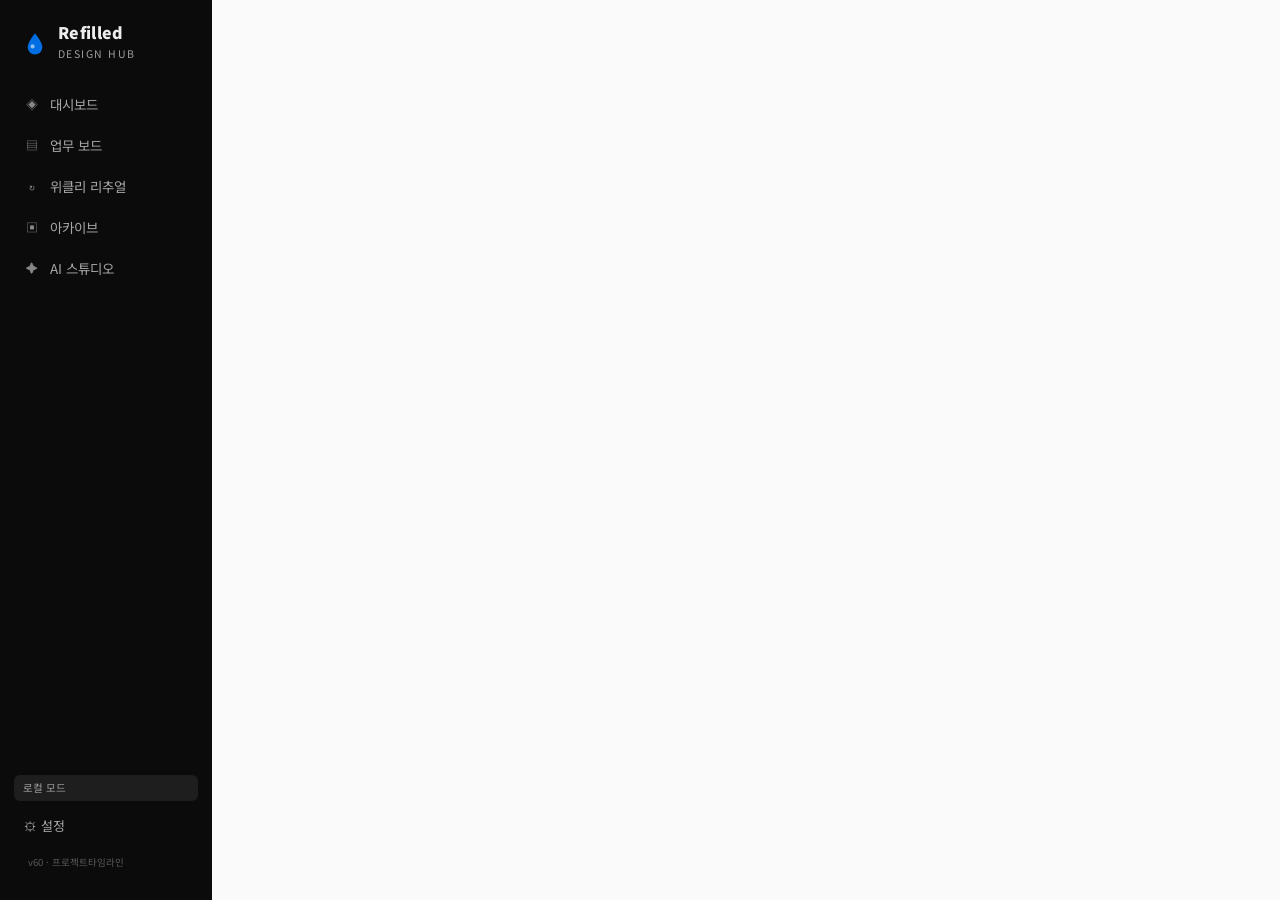
==== commit 12ab610d: "hub: 프로젝트 타임라인을 마일스톤 매트릭스로 재설계 + 업무보드 2탭 분리 - 탭: 통합보드 제거 → [요청 업무] + [프로젝트 타임라인]. 요청 보드는 요청(kind:req" ====
--- a/index.html
+++ b/index.html
@@ -24,14 +24,14 @@
       <a href="#/dashboard" data-route="dashboard"><span class="nv-ic">◈</span>대시보드</a>
       <a href="#/tasks" data-route="tasks"><span class="nv-ic">▤</span>업무 보드</a>
       <a href="#/rituals" data-route="rituals"><span class="nv-ic">↻</span>위클리 리추얼</a>
-      <a href="#/archive" data-route="archive"><span class="nv-ic">▣</span>파일 아카이브</a>
+      <a href="#/archive" data-route="archive"><span class="nv-ic">▣</span>아카이브</a>
       <a href="#/studio" data-route="studio"><span class="nv-ic">✦</span>AI 스튜디오</a>
     </nav>
     <div class="sidebar-foot">
       <div id="auth-box" class="auth-box" hidden></div>
       <div id="sync-badge" class="sync-badge">로컬 모드</div>
       <a href="#/settings" data-route="settings" class="settings-link">⚙ 설정</a>
-      <div class="app-ver">v49</div>
+      <div class="app-ver">v60 · 프로젝트타임라인</div>
     </div>
   </aside>
   <main id="main"></main>
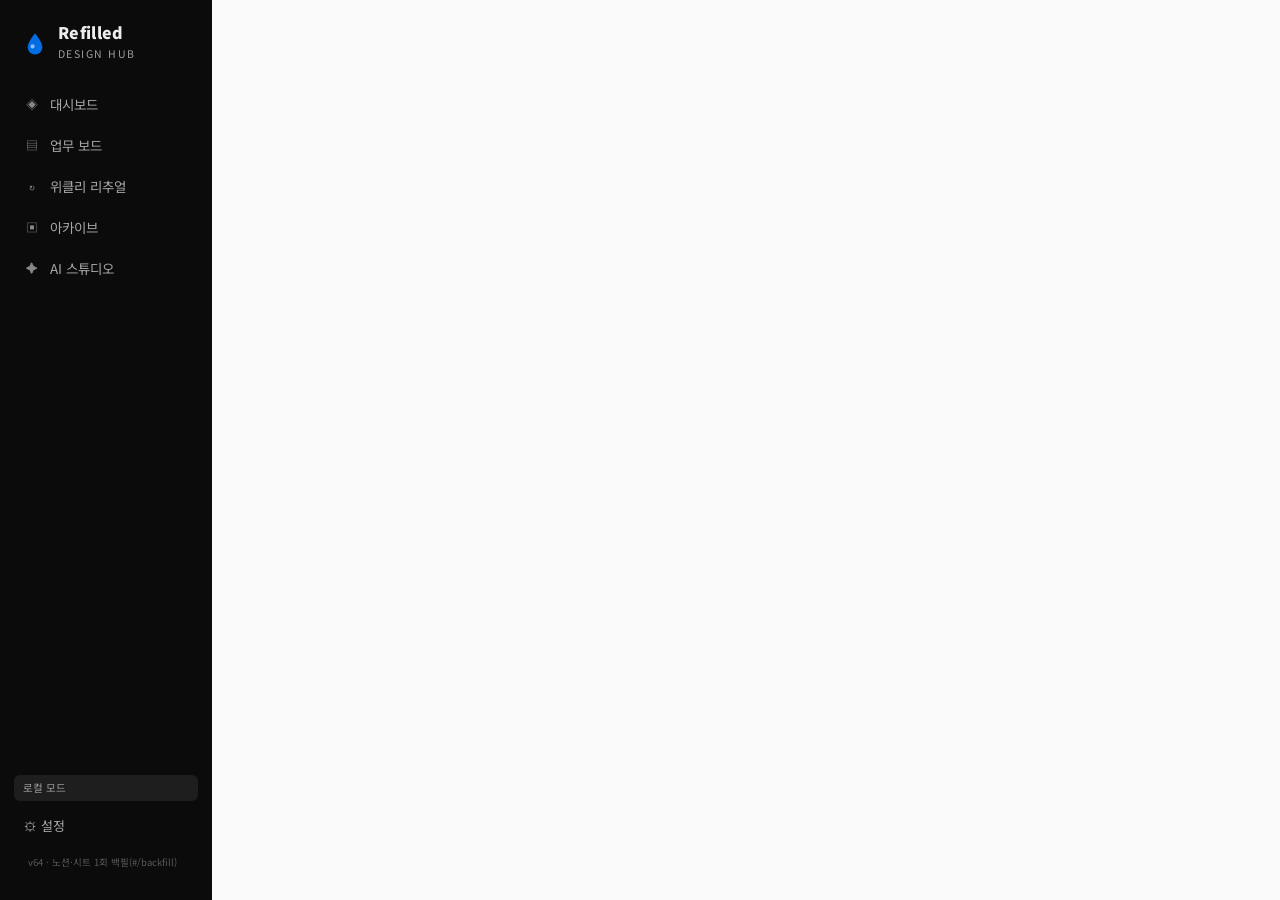
==== commit fdbaa6c3: "hub: 노션·구글시트 1회 백필 페이지(#/backfill) — 세션으로 직접 반영(서비스키·터미널 불필요) - Node 임포트 스크립트는 Supabase 서비스 키(.env.m" ====
--- a/index.html
+++ b/index.html
@@ -31,7 +31,7 @@
       <div id="auth-box" class="auth-box" hidden></div>
       <div id="sync-badge" class="sync-badge">로컬 모드</div>
       <a href="#/settings" data-route="settings" class="settings-link">⚙ 설정</a>
-      <div class="app-ver">v60 · 프로젝트타임라인</div>
+      <div class="app-ver">v64 · 노션·시트 1회 백필(#/backfill)</div>
     </div>
   </aside>
   <main id="main"></main>
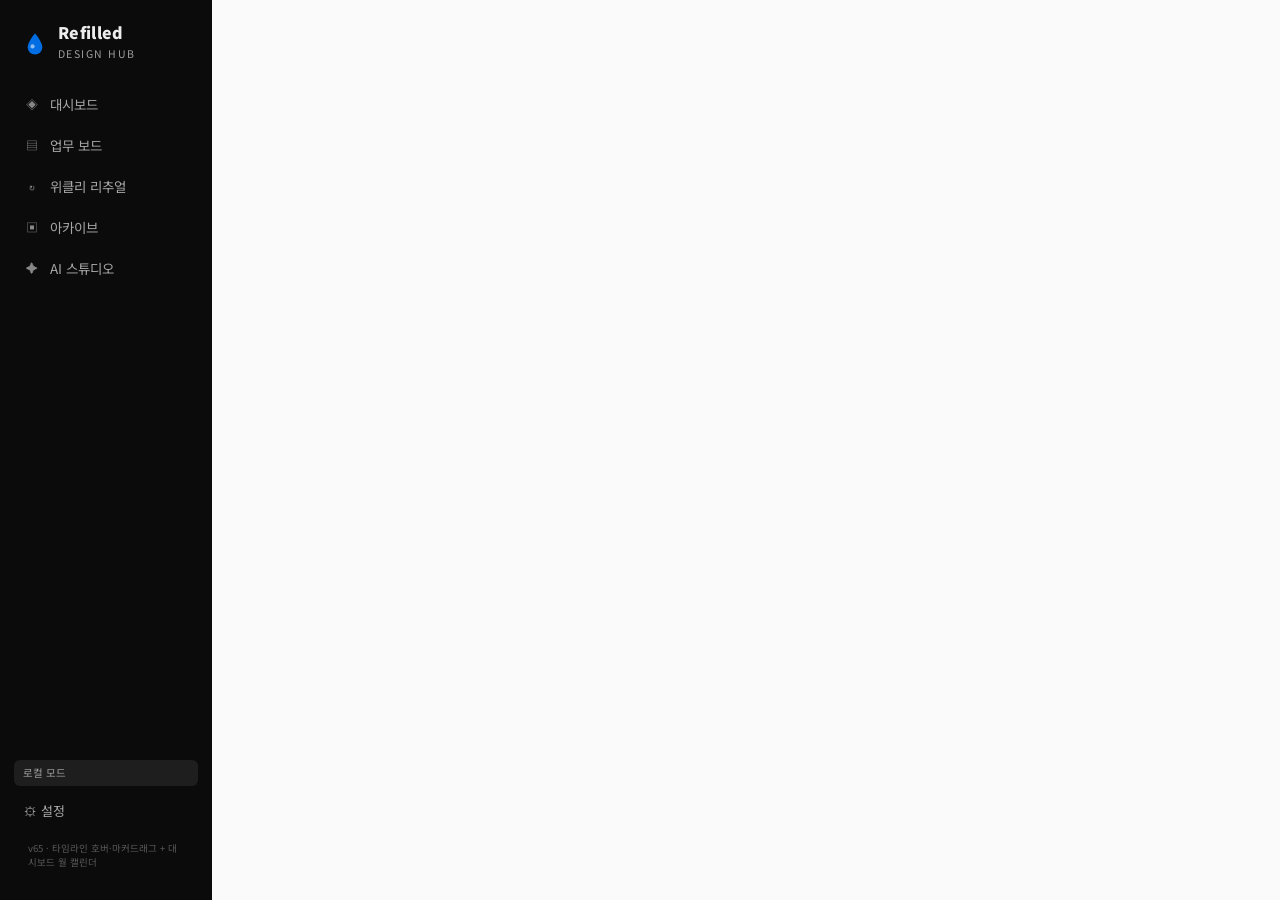
==== commit 03191016: "hub: 타임라인 호버 일자 하이라이트·마커 드래그 이동 + 대시보드 월 캘린더 개편 타임라인(프로젝트): - 캔버스 위 마우스오버 시 해당 날짜 열 하이라이트 + 상단 날짜 배지" ====
--- a/index.html
+++ b/index.html
@@ -31,7 +31,7 @@
       <div id="auth-box" class="auth-box" hidden></div>
       <div id="sync-badge" class="sync-badge">로컬 모드</div>
       <a href="#/settings" data-route="settings" class="settings-link">⚙ 설정</a>
-      <div class="app-ver">v64 · 노션·시트 1회 백필(#/backfill)</div>
+      <div class="app-ver">v65 · 타임라인 호버·마커드래그 + 대시보드 월 캘린더</div>
     </div>
   </aside>
   <main id="main"></main>
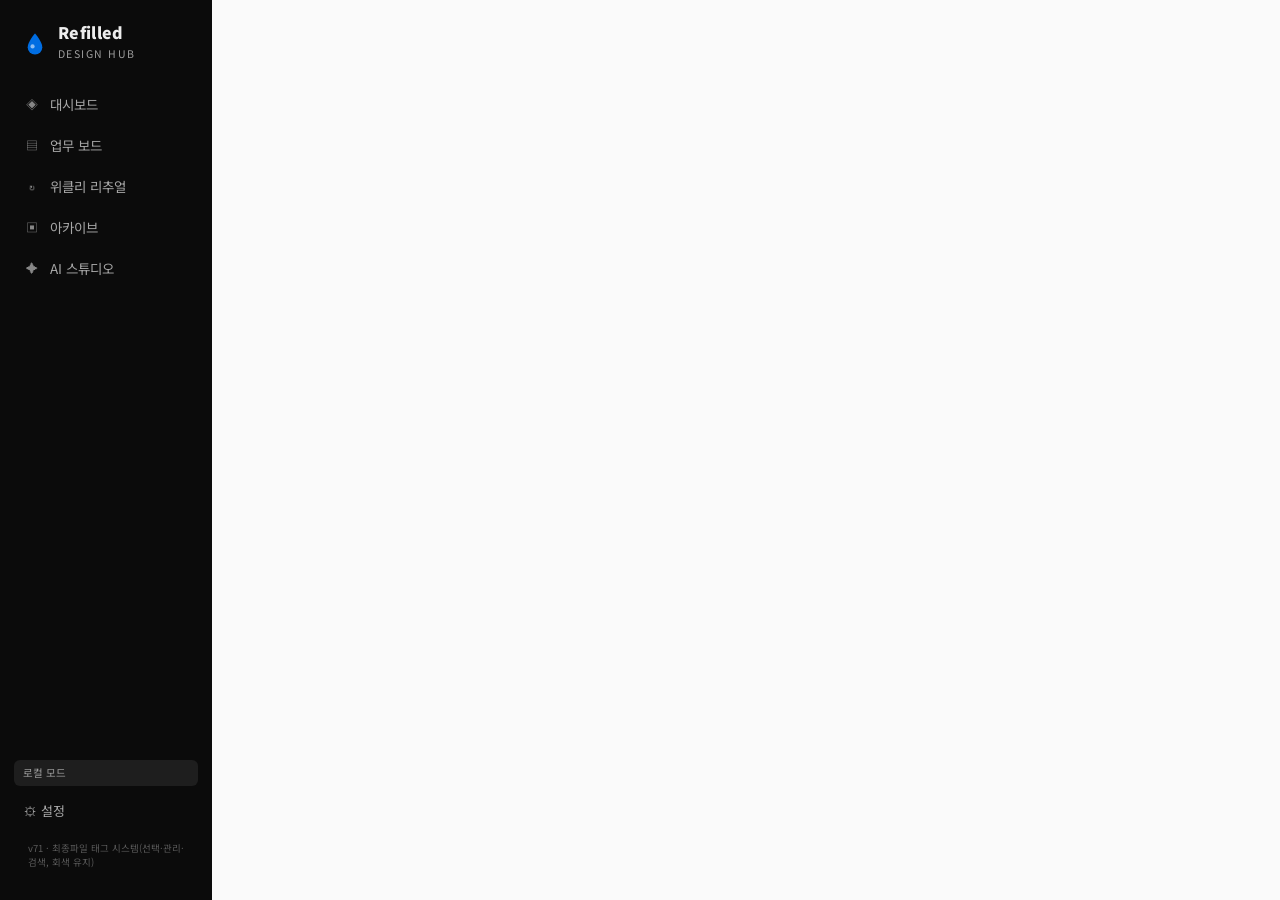
==== commit 899d5826: "hub: 최종 파일 아카이브에 인사이트식 태그 시스템 도입(회색 유지) + 태그 검색·필터 - 별도 회색 태그 풀(db.config.fileTags=[{id,name}]) — 인사" ====
--- a/index.html
+++ b/index.html
@@ -31,7 +31,7 @@
       <div id="auth-box" class="auth-box" hidden></div>
       <div id="sync-badge" class="sync-badge">로컬 모드</div>
       <a href="#/settings" data-route="settings" class="settings-link">⚙ 설정</a>
-      <div class="app-ver">v65 · 타임라인 호버·마커드래그 + 대시보드 월 캘린더</div>
+      <div class="app-ver">v71 · 최종파일 태그 시스템(선택·관리·검색, 회색 유지)</div>
     </div>
   </aside>
   <main id="main"></main>
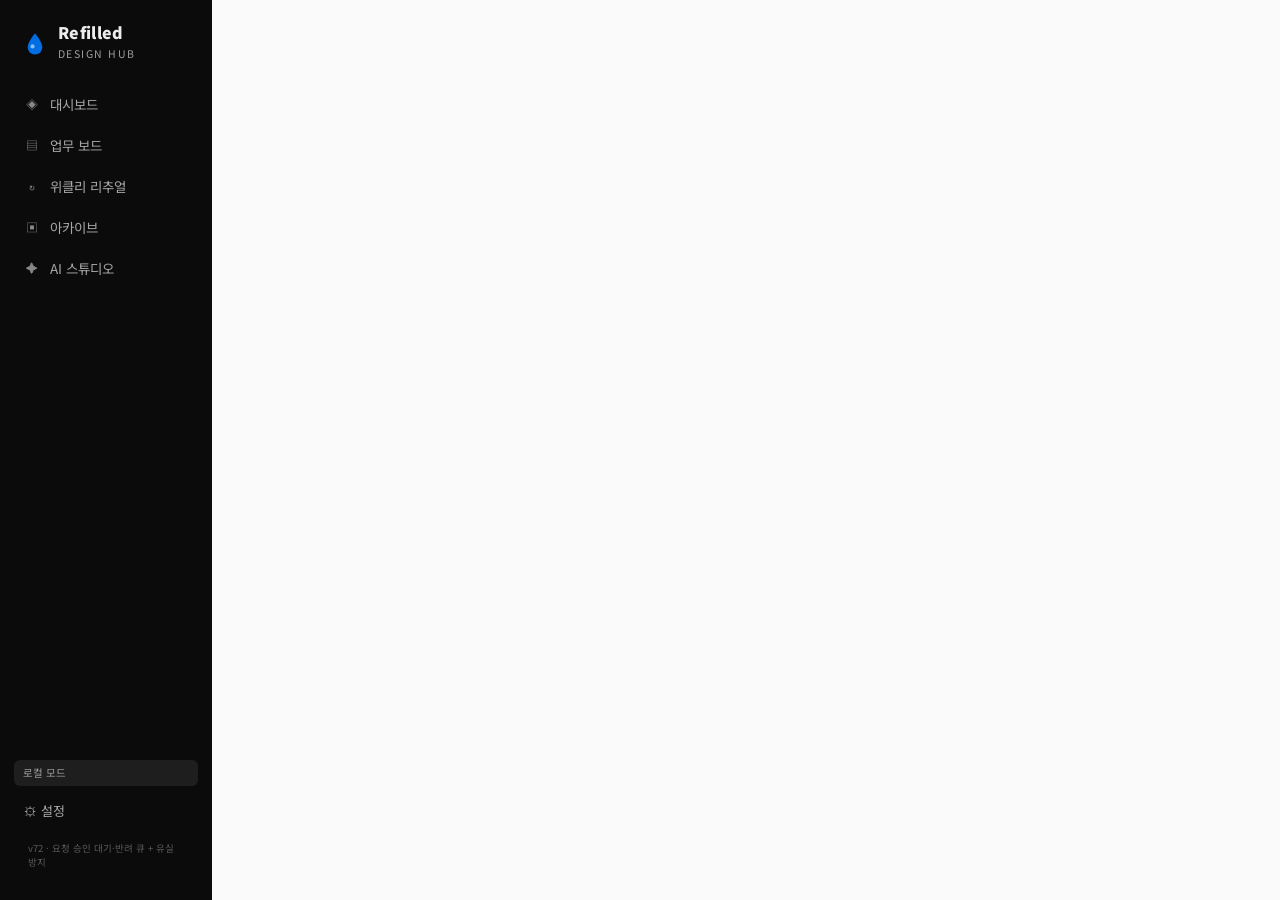
==== commit f876f7c6: "hub: 리드타임 부족 요청을 승인 대기(hold) 큐로 — 승인=등록 / 반려=보관 - 리드타임 3영업일 미만 요청: 하드 차단 대신 status:'hold'로 등록 + 디자인팀" ====
--- a/index.html
+++ b/index.html
@@ -31,7 +31,7 @@
       <div id="auth-box" class="auth-box" hidden></div>
       <div id="sync-badge" class="sync-badge">로컬 모드</div>
       <a href="#/settings" data-route="settings" class="settings-link">⚙ 설정</a>
-      <div class="app-ver">v71 · 최종파일 태그 시스템(선택·관리·검색, 회색 유지)</div>
+      <div class="app-ver">v72 · 요청 승인 대기·반려 큐 + 유실 방지</div>
     </div>
   </aside>
   <main id="main"></main>
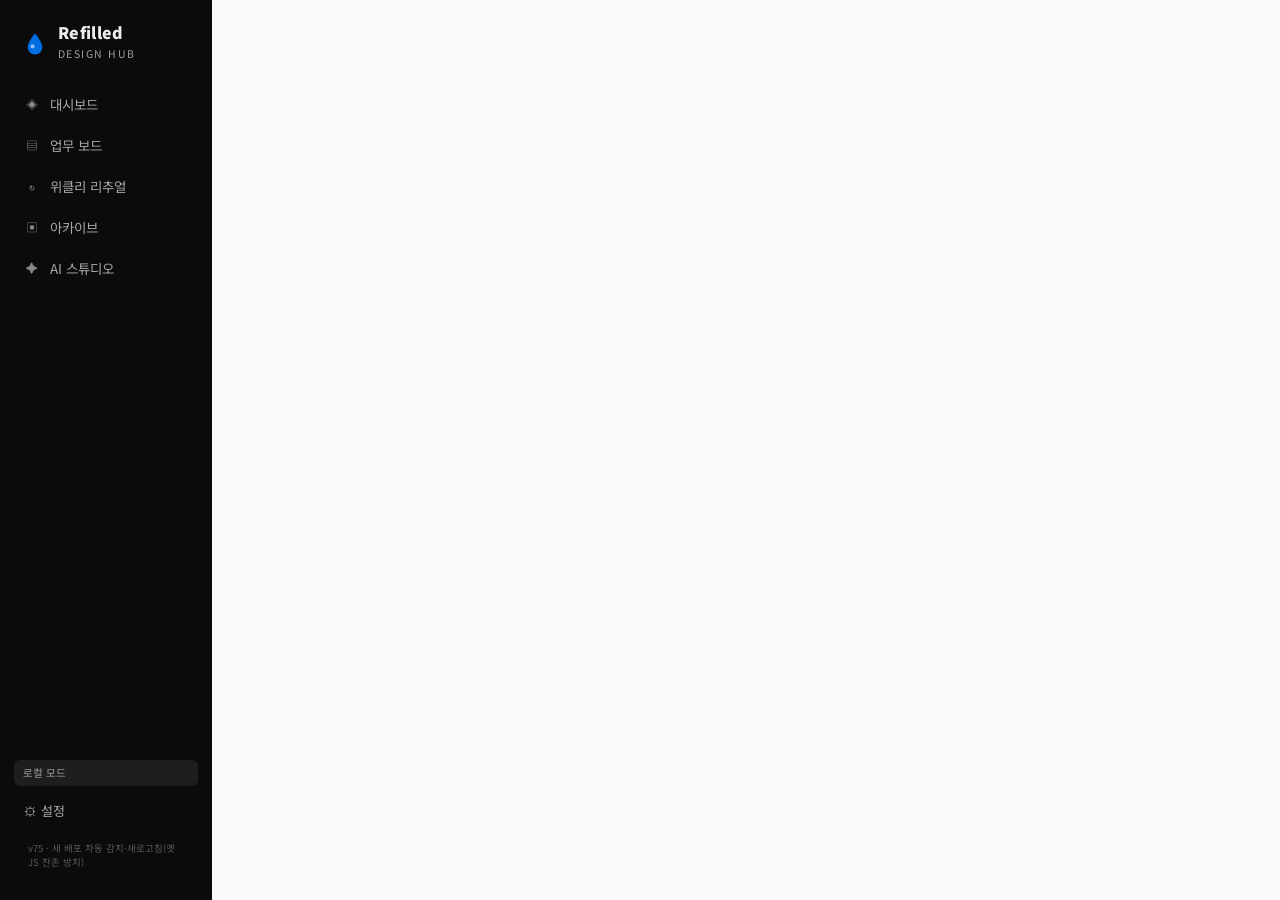
==== commit b4343526: "hub: 새 배포 자동 감지 → 열어둔 탭 자동 최신화 (옛 JS 잔존 문제 근본 해결) - 배포된 index.html의 .app-ver를 부팅 4초 후·5분마다·탭 복귀 시 대조" ====
--- a/index.html
+++ b/index.html
@@ -31,7 +31,7 @@
       <div id="auth-box" class="auth-box" hidden></div>
       <div id="sync-badge" class="sync-badge">로컬 모드</div>
       <a href="#/settings" data-route="settings" class="settings-link">⚙ 설정</a>
-      <div class="app-ver">v72 · 요청 승인 대기·반려 큐 + 유실 방지</div>
+      <div class="app-ver">v75 · 새 배포 자동 감지·새로고침(옛 JS 잔존 방지)</div>
     </div>
   </aside>
   <main id="main"></main>
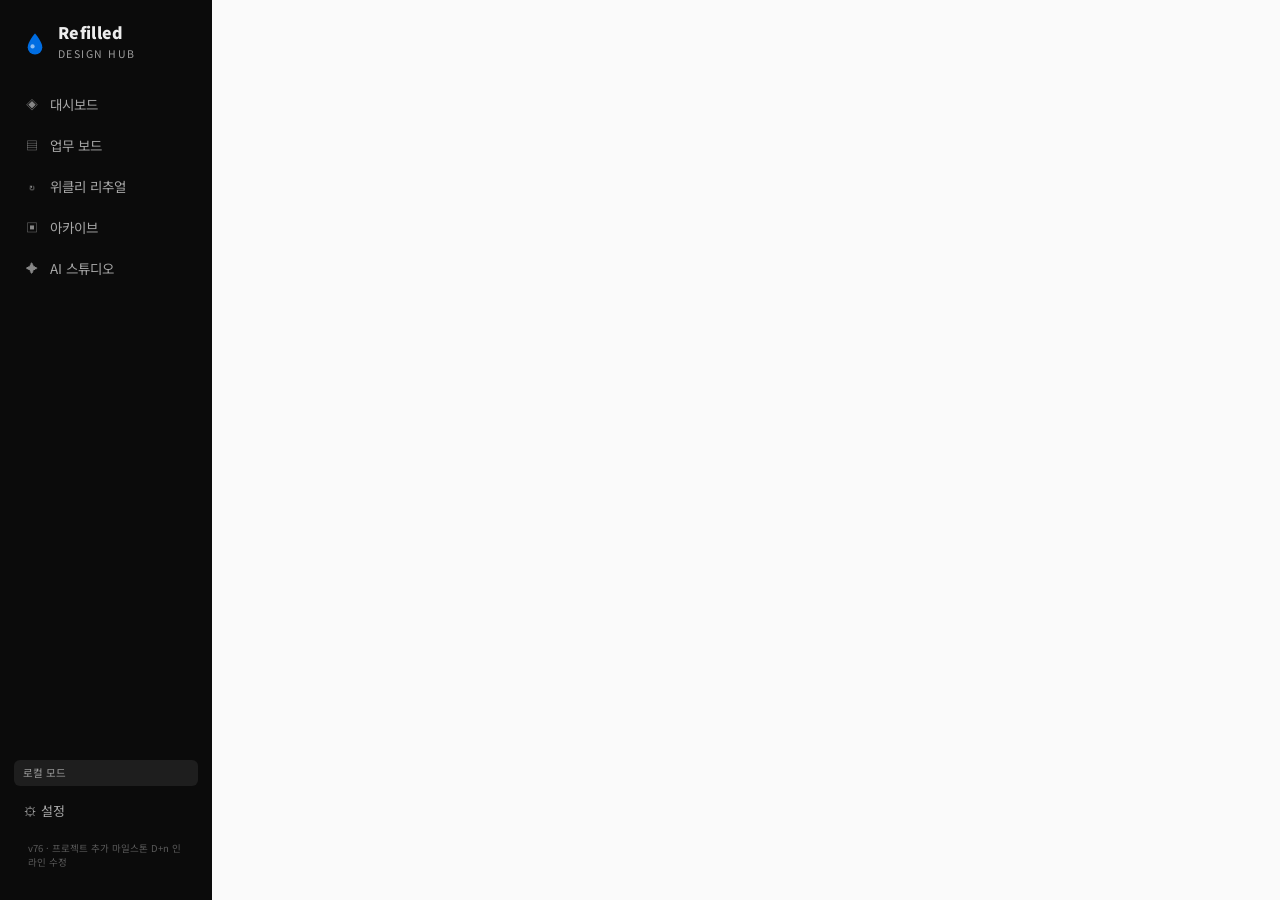
==== commit 6643f53e: "hub: 프로젝트 추가 모달 — 마일스톤 D+n 인라인 수정 - 마일스톤 칩의 'D+n'을 칩 안 숫자 입력으로 바꿔 바로 수정 가능(삭제·재추가 불필요) - 값 변경 시 오프셋 " ====
--- a/index.html
+++ b/index.html
@@ -31,7 +31,7 @@
       <div id="auth-box" class="auth-box" hidden></div>
       <div id="sync-badge" class="sync-badge">로컬 모드</div>
       <a href="#/settings" data-route="settings" class="settings-link">⚙ 설정</a>
-      <div class="app-ver">v75 · 새 배포 자동 감지·새로고침(옛 JS 잔존 방지)</div>
+      <div class="app-ver">v76 · 프로젝트 추가 마일스톤 D+n 인라인 수정</div>
     </div>
   </aside>
   <main id="main"></main>
